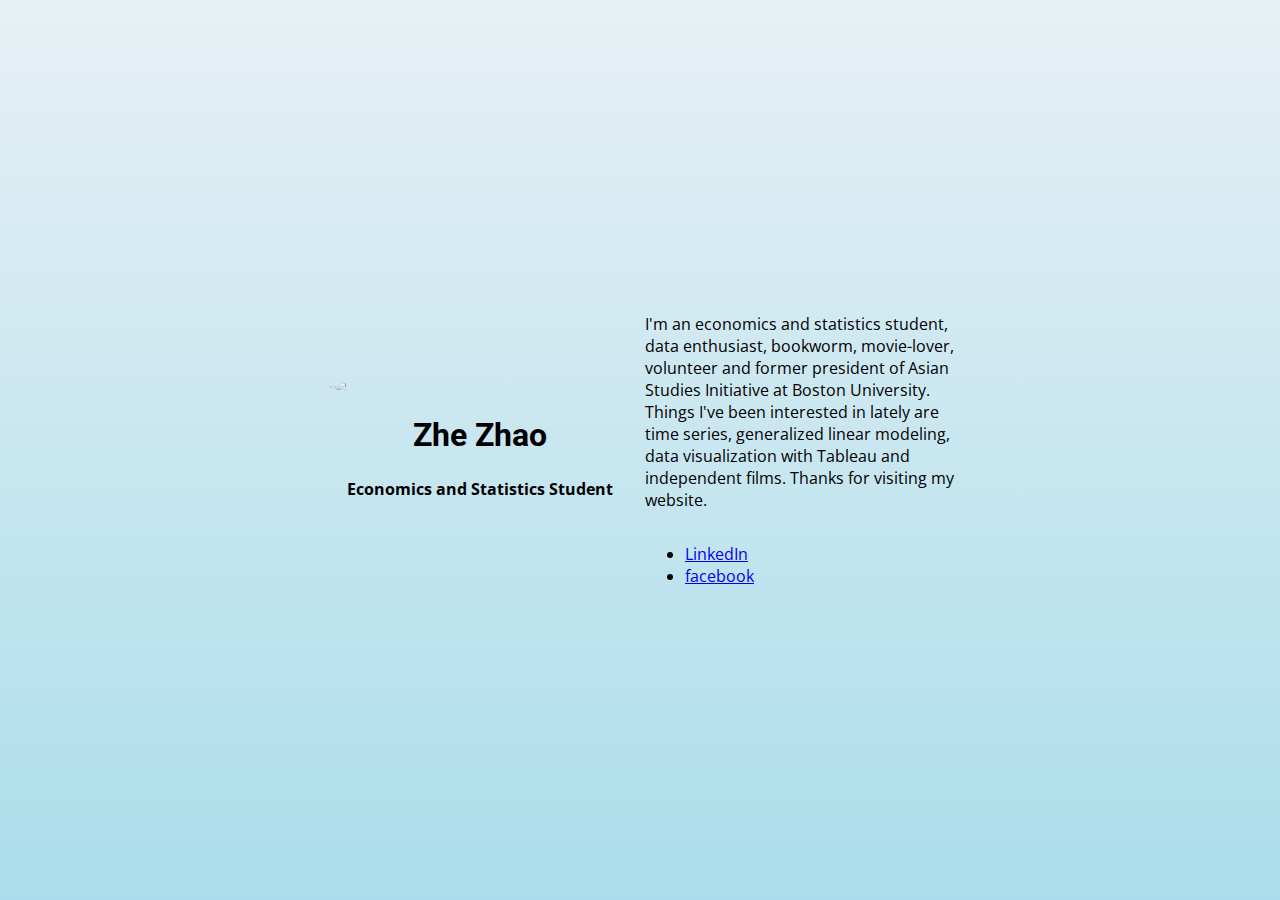
==== index.html @ 3e930114 "Add files via upload" ====
<!DOCTYPE html>
<html>
  <head>
    <title>Zhe Zhao</title>
    <link rel="stylesheet" type="text/css" href="style.css">
    <link href="https://fonts.googleapis.com/css?family=Open+Sans|Roboto" rel="stylesheet">
  </head>
  
  <body>
  	<div class="introduction">
  		<div class="profile">
  			<img class="profile-picture" src="img/profile.jpg" width="300" />
    		<h1 class="name">Zhe Zhao</h1>
    		<h4 class="subtitle">Economics and Statistics Student</h4>
    	</div>

    	<div class="zhe">
    		<p class="bio">
       			I'm an economics and statistics student, data enthusiast, bookworm, movie-lover, volunteer and former president of Asian Studies Initiative at Boston University. Things I've been interested in lately are time series, generalized linear modeling, data visualization with Tableau and independent films.
       			Thanks for visiting my website.
    		</p>
    		<ul class="links">
    			<li><a href="https://linkedin.com/in/zhe-zhao-67088910b">LinkedIn</a></li>
    			<li><a href="https://facebook.com/zhe.zhao.543">facebook</a></li>
  			</ul>
  		</div>
  	</div>

  </body>
</html>
---- style.css ----
html, body {
  display: flex;
  align-items: center;
  justify-content: center;
  height: 100%;
  margin: 0px;
  padding: 0px;
  background: linear-gradient(to bottom, rgba(231, 240, 245, 1) 0%, rgba(170, 221, 235, 1) 100%);
  font-family: 'Open Sans', sans-serif;
}

.name {
  font-family: 'Roboto', sans-serif;
  margin-bottom: 2px;
}

.social-links {
  list-style: none;
  padding-left: 0px;
  font-size: 18px;
}

.social-links li {
  display: inline-block;
  margin-right: 8px;
}

.social-links a {
  text-decoration: none;
  padding: 4px;
}

.social-links a:hover {
  background-color: rgba(0, 0, 0, 0.1);
}

.profile, .zhe { 
  margin: 5px;
  max-width: 50%;
  flex: 1;
  display: flex;
  flex-direction: column;
  justify-content: center;
}

.introduction {
  max-width: 50%;
  display: flex;
  flex-direction: row;
  height: 80%;
}

.profile {
  align-items: center;
  justify-content: center;
}

.body {
  background: linear-gradient(to bottom, rgba(231, 240, 245, 1) 0%, rgba(170, 221, 235, 1) 100%);
}

.profile-picture {
  border-radius: 100%;
}
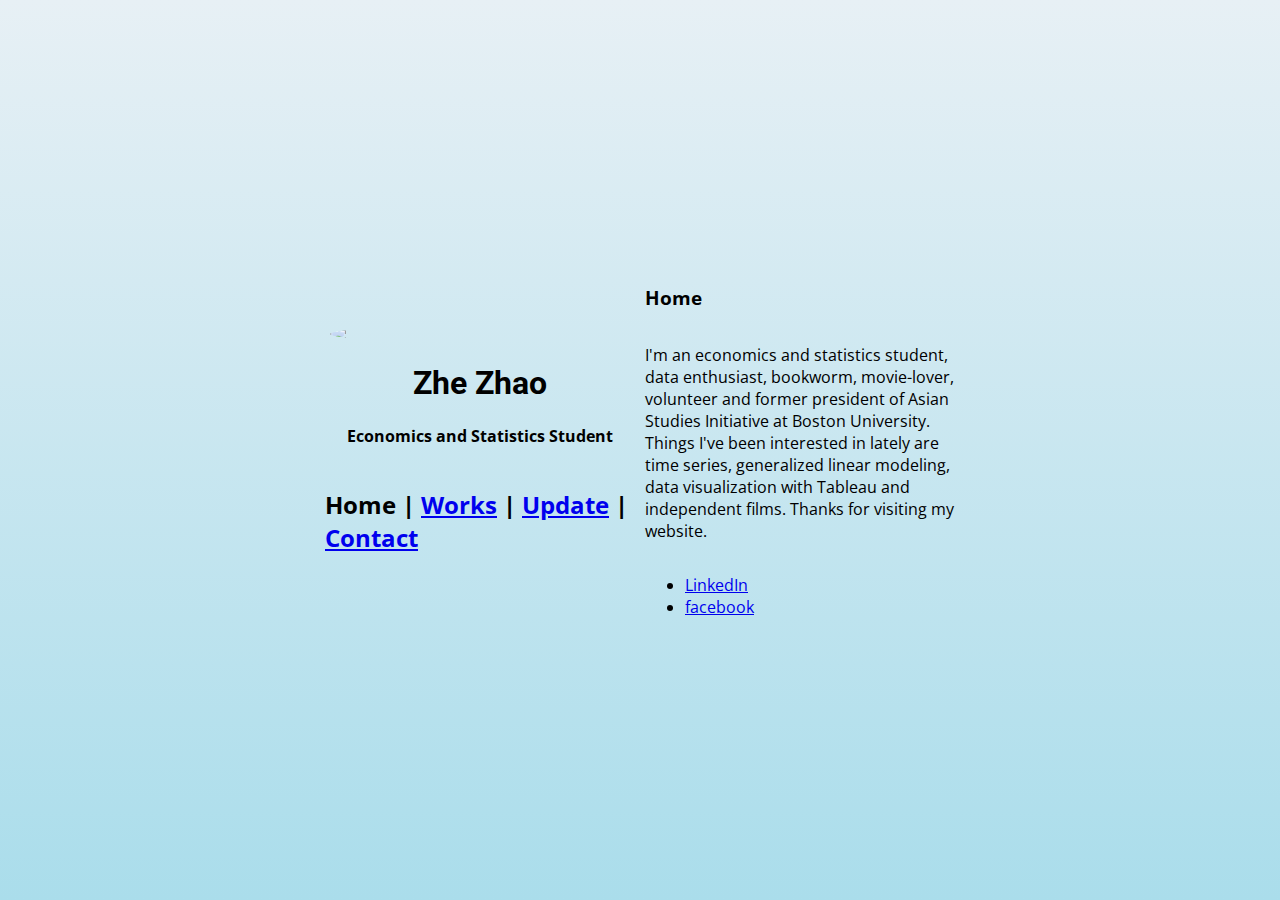
==== commit 35bc82a9: "Update index.html" ====
--- a/index.html
+++ b/index.html
@@ -12,9 +12,15 @@
   			<img class="profile-picture" src="img/profile.jpg" width="300" />
     		<h1 class="name">Zhe Zhao</h1>
     		<h4 class="subtitle">Economics and Statistics Student</h4>
+        <!--menu-->
+        <h2 class="menu">
+        Home | <a href = "works.html">Works</a> | <a href = "Update.html">Update</a> | <a href = "Contact.html
+        ">Contact</a>
+        </h2>
     	</div>
 
     	<div class="zhe">
+        <h3 class="biotitle">Home</h3>
     		<p class="bio">
        			I'm an economics and statistics student, data enthusiast, bookworm, movie-lover, volunteer and former president of Asian Studies Initiative at Boston University. Things I've been interested in lately are time series, generalized linear modeling, data visualization with Tableau and independent films.
        			Thanks for visiting my website.
@@ -27,4 +33,4 @@
   	</div>
 
   </body>
-</html>+</html>
